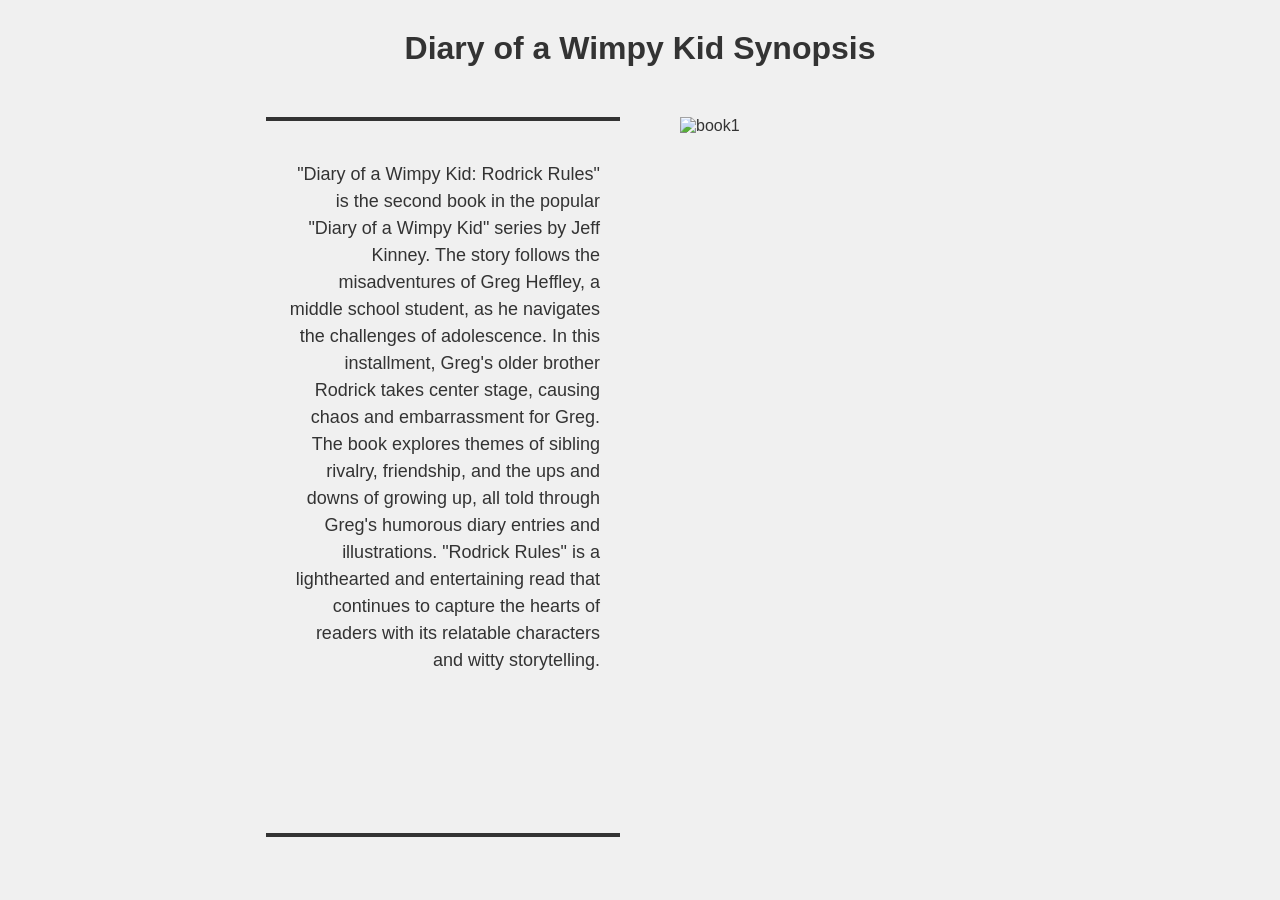
==== book1.html @ 0235eca4 "update 2" ====
<!doctype html>
<html lang="en">
  <head>
    <meta charset="UTF-8" />
    <meta name="viewport" content="width=device-width, initial-scale=1.0" />
    <title>Diary of a Wimpy Kid</title>
    <link rel="stylesheet" href="assets/style.css" />
  </head>
  <body>
    <h1 class="welcome">Diary of a Wimpy Kid Synopsis</h1>
    <div class="synopsis">
      <div class="synopsis-text">
        <p>
          "Diary of a Wimpy Kid: Rodrick Rules" is the second book in the
          popular "Diary of a Wimpy Kid" series by Jeff Kinney. The story
          follows the misadventures of Greg Heffley, a middle school student, as
          he navigates the challenges of adolescence. In this installment,
          Greg's older brother Rodrick takes center stage, causing chaos and
          embarrassment for Greg. The book explores themes of sibling rivalry,
          friendship, and the ups and downs of growing up, all told through
          Greg's humorous diary entries and illustrations. "Rodrick Rules" is a
          lighthearted and entertaining read that continues to capture the
          hearts of readers with its relatable characters and witty
          storytelling.
        </p>
      </div>
      <div class="synopsis-image">
        <img
          src="assets/image/book 1.jpeg"
          alt="book1"
          class="synopsis-image"
        />
      </div>
    </div>
  </body>
</html>
---- assets/style.css ----
* {
  margin: 0;
  padding: 0;
  box-sizing: border-box;
}

body {
  font-family: "Segoe UI", Tahoma, Geneva, Verdana, sans-serif;
  background-color: #f0f0f0;
  color: #333;
}

.book {
  width: 100%;
  margin: 20px auto;
  display: grid;
  grid-template-columns: 1fr 1fr 1fr 1fr;
  border-radius: 8px;
  box-shadow: 0 4px 8px rgba(0, 0, 0, 0.1);
}

.book-card {
  border-radius: 8px;
  overflow: hidden;
  width: 60%;
  margin: 10px;
  align-items: center;
  box-shadow: 0 2px 4px rgba(0, 0, 0, 0.1);
}

.book-card img {
  width: 100%;
  height: auto;
}

.header {
  background-color: #4caf50;
  color: white;
  padding: 10px;
  text-align: center;
}

p {
  padding: 20px;
  font-size: 16px;
  text-align: center;
  line-height: 0.6;
}

@media (max-width: 768px) {
  .book {
    grid-template-columns: 1fr 1fr;
  }

  .book-card {
    width: 100%;
    margin: 10px 0;
  }
}

.synopsis {
  width: 100%;
  height: 80vh;
  display: flex;
  padding-left: 50px;
  padding-right: 50px;
  align-items: center;
  justify-content: center;
}

.synopsis-text {
  width: 30%;
  height: 100%;
  border-top: 4px solid #333;
  margin-right: 20px;
  border-bottom: 4px solid #333;
}

.synopsis-image {
  width: 30%;
  height: 100%;
  margin-left: 20px;
}

.h1 {
  text-align: center;
  padding: 20px;
  font-size: 35px;
}

.synopsis-image img {
  width: 100%;
  height: 100%;
}

.welcome {
  display: flex;
  padding-left: 50px;
  padding-right: 50px;
  align-items: center;
  justify-content: center;
  margin-bottom: 50px;
  margin-top: 30px;
}

.synopsis-text p {
  font-size: 18px;
  line-height: 1.5;
  text-align: right;
  margin-top: 20px;
}
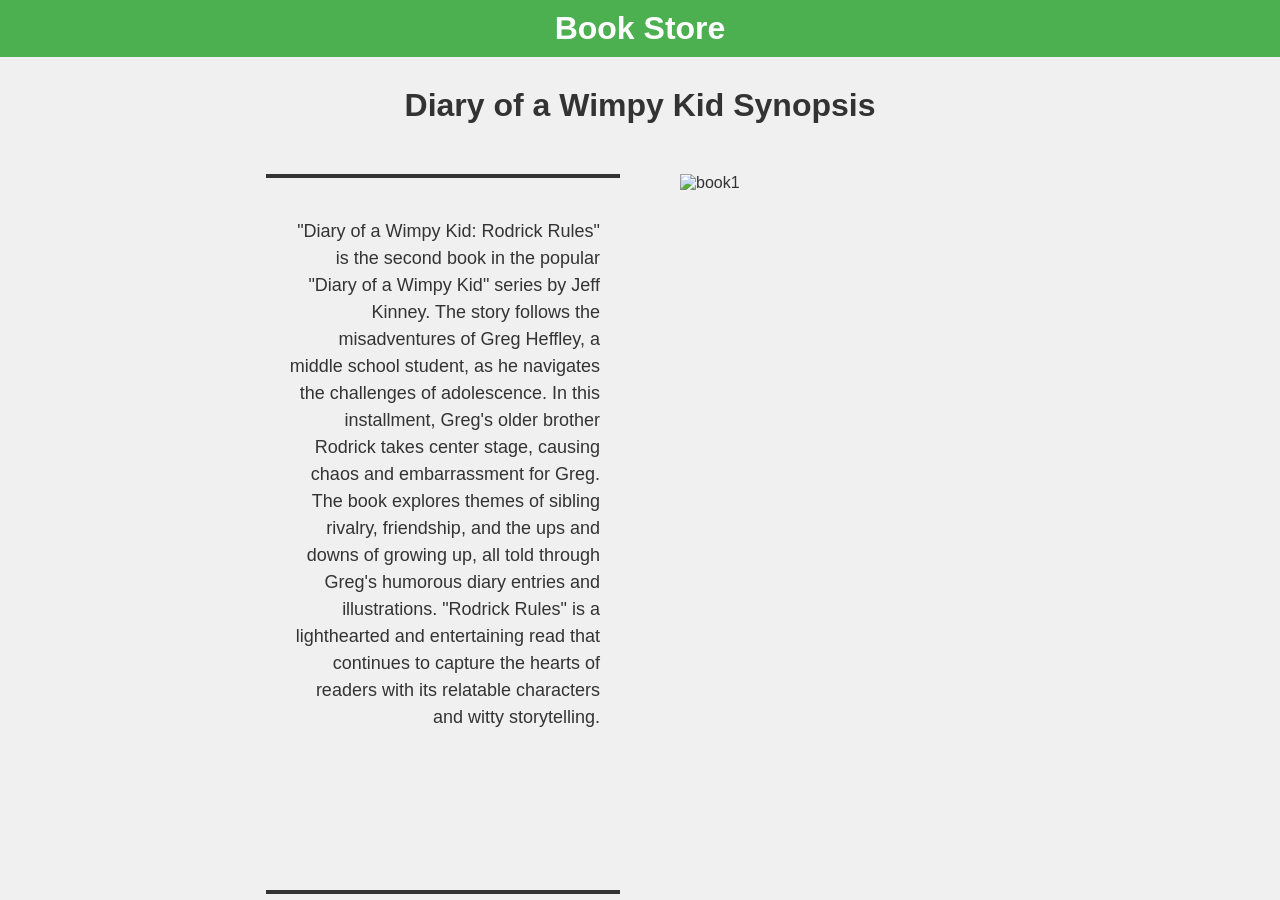
==== commit 57a3f897: "Update 3" ====
--- a/book1.html
+++ b/book1.html
@@ -7,6 +7,9 @@
     <link rel="stylesheet" href="assets/style.css" />
   </head>
   <body>
+    <div class="header">
+      <h1>Book Store</h1>
+    </div>
     <h1 class="welcome">Diary of a Wimpy Kid Synopsis</h1>
     <div class="synopsis">
       <div class="synopsis-text">
@@ -32,5 +35,6 @@
         />
       </div>
     </div>
+    <script src="assets/main.js"></script>
   </body>
 </html>
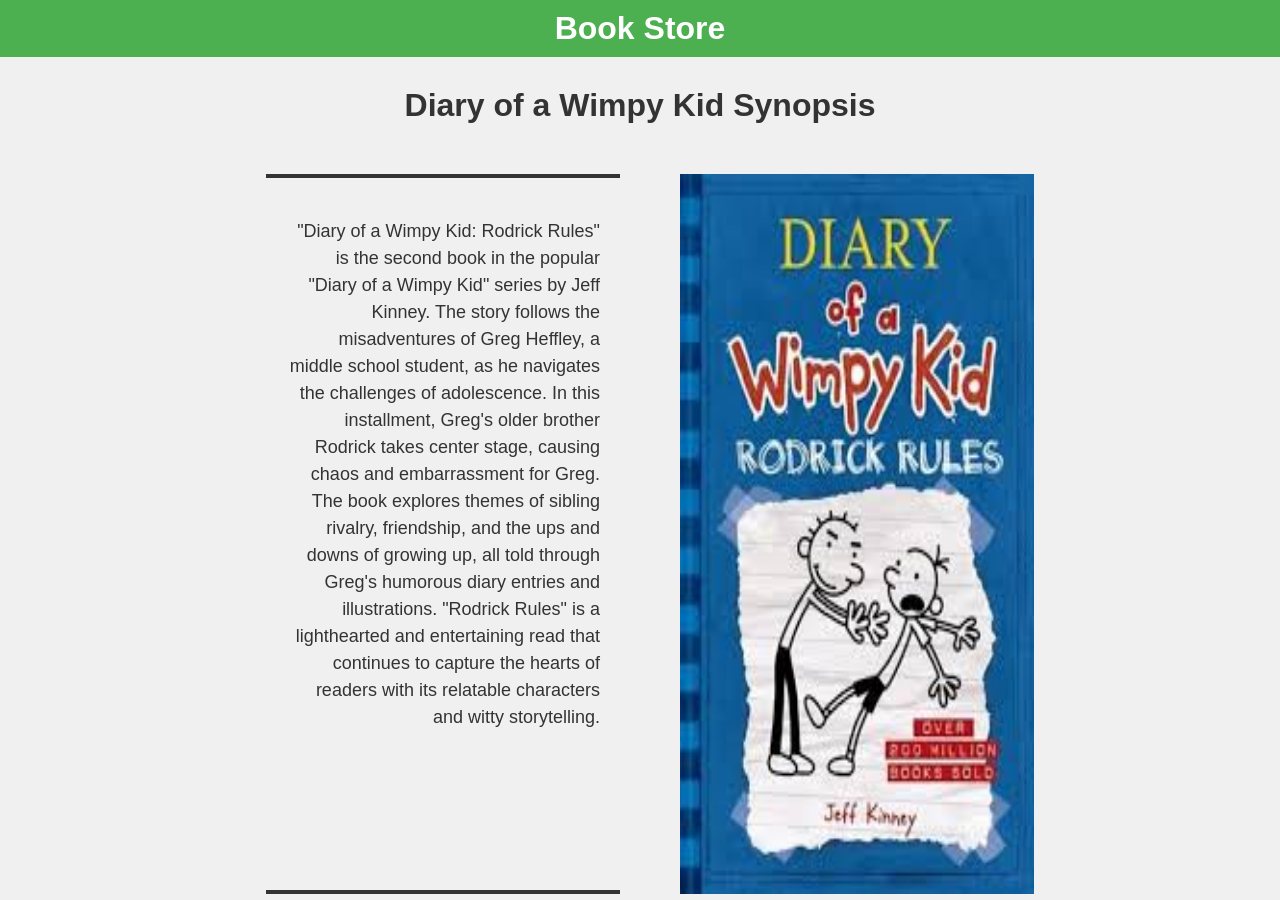
==== commit 322736dc: "update 4.6" ====
--- a/book1.html
+++ b/book1.html
@@ -29,7 +29,7 @@
       </div>
       <div class="synopsis-image">
         <img
-          src="assets/image/book 1.jpeg"
+          src="assets/image/Book 1.jpeg"
           alt="book1"
           class="synopsis-image"
         />
--- a/assets/style.css
+++ b/assets/style.css
@@ -109,3 +109,47 @@
   text-align: right;
   margin-top: 20px;
 }
+
+@media (max-width: 980px) {
+  .synopsis {
+    flex-direction: column;
+    padding: 10px;
+  }
+
+  .synopsis-image {
+    width: 100%;
+    height: 300px;
+    margin: 20px 0;
+    order: 1;
+  }
+  .synopsis-text {
+    width: 100%;
+    height: 500px;
+    margin: 5px 0;
+    order: 2;
+  }
+
+  .synopsis-text p {
+    text-align: center;
+  }
+}
+
+@media (max-width: 400px) {
+  .title {
+    line-height: 1.5;
+  }
+}
+
+@media (max-width: 400px) {
+  .welcome {
+    flex-direction: column;
+    padding: 10px;
+  }
+
+  .welcome-image {
+    width: 100%;
+    height: 300px;
+    margin: 20px 0;
+    order: 1;
+  }
+}
